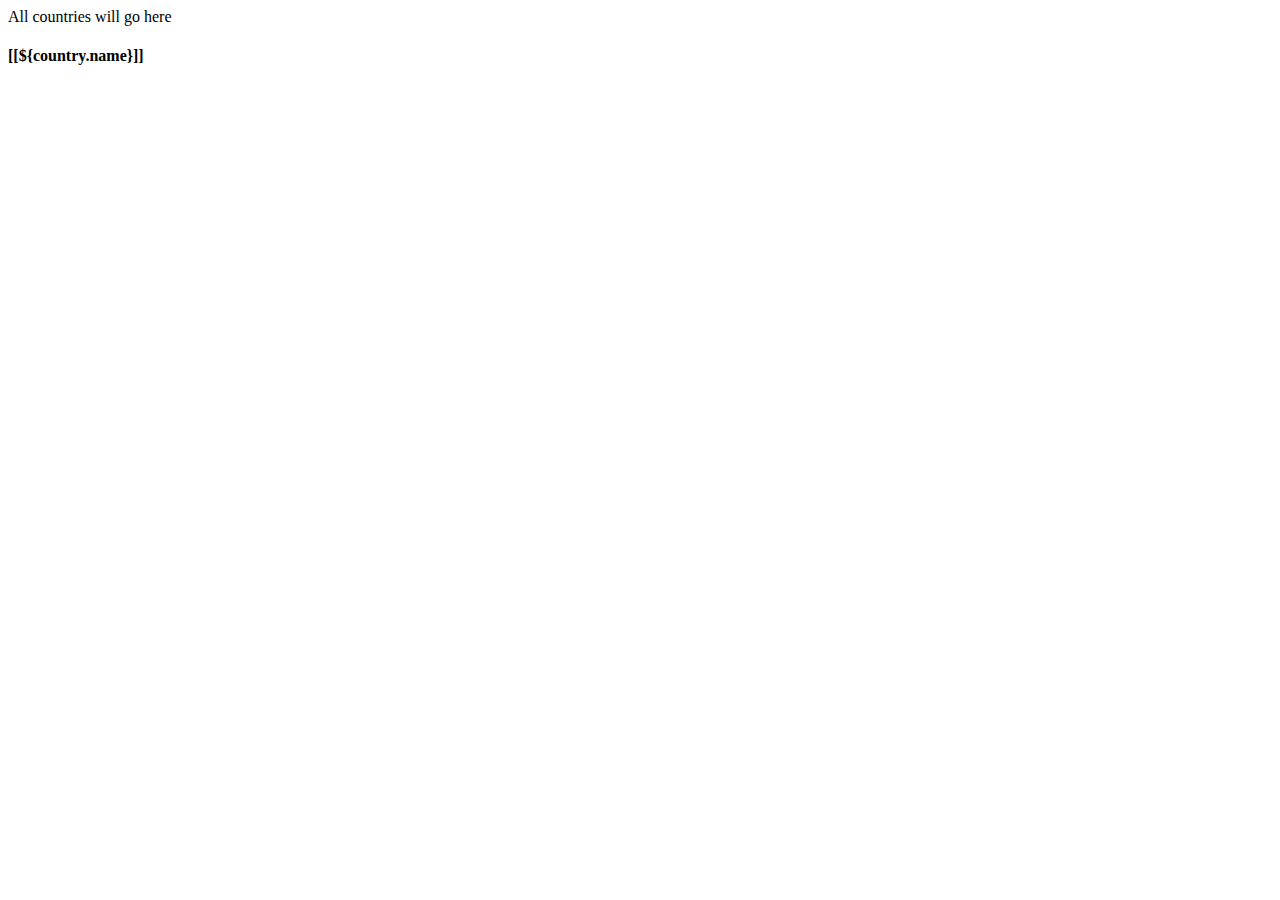
==== src/main/resources/templates/countries.html @ 25040787 "Not functional" ====
<!DOCTYPE html>
<html xmlns:th="http://thymeleaf.org">
<head>
	<!-- <meta name="_csrf" th:content="${_csrf.token}"/>
	<meta name="_csrf_header" th:content="${_csrf.headerName}"/> -->
	<script type="text/javascript" src="/js/countries.js"></script>
	<!-- <link rel="stylesheet" type="text/css" href="countries.css"/> -->
	<meta charset="UTF-8">
	<title>All Countries</title>
</head>
<body>
	<span>All countries will go here</span>
	<div th:each="country:${countries}">
		<span th:text="country.countryName"></span>
	</div>
	<div class="countries">
		<div class="single-country-container" th:each="country : ${countries}">
			<h4 class="country-name">[[${country.name}]]</h4>
		</div>
		
	</div>
</body>
</html>
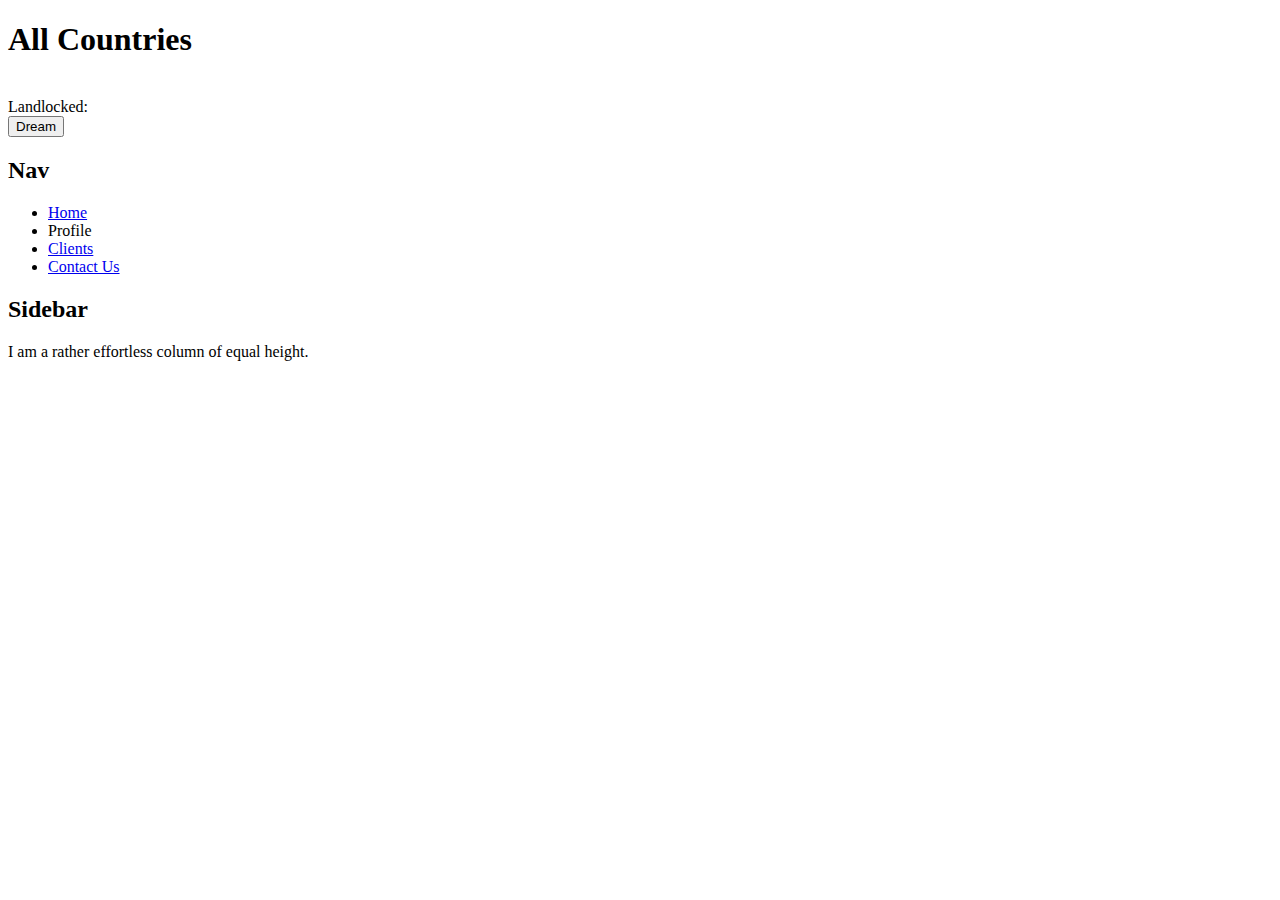
==== commit d6281592: "CRUD fully working" ====
--- a/src/main/resources/templates/countries.html
+++ b/src/main/resources/templates/countries.html
@@ -1,23 +1,60 @@
 <!DOCTYPE html>
 <html xmlns:th="http://thymeleaf.org">
+
 <head>
 	<!-- <meta name="_csrf" th:content="${_csrf.token}"/>
 	<meta name="_csrf_header" th:content="${_csrf.headerName}"/> -->
-	<script type="text/javascript" src="/js/countries.js"></script>
-	<!-- <link rel="stylesheet" type="text/css" href="countries.css"/> -->
+	<!-- <script type="text/javascript" src="/js/countries.js"></script> -->
+	<link rel="stylesheet" type="text/css" href="/css/countries.css" />
 	<meta charset="UTF-8">
 	<title>All Countries</title>
 </head>
+
 <body>
-	<span>All countries will go here</span>
-	<div th:each="country:${countries}">
-		<span th:text="country.countryName"></span>
-	</div>
-	<div class="countries">
-		<div class="single-country-container" th:each="country : ${countries}">
-			<h4 class="country-name">[[${country.name}]]</h4>
-		</div>
-		
+	<div class="page-wrap">
+
+		<section class="main-content">
+			<h1>All Countries</h1>
+			<div class="countries">
+				<div class="single-country" th:each="c: ${countries}">
+					<img class="country-flag" th:src="${c.flagImg.svg}">
+					<a th:href="@{/country/{countryId} (countryId = ${c.id})}">
+						<div th:text="${c.name.common}"></div>
+					</a>
+					<!-- <div th:text="${c.name.official}"></div> -->
+					<div th:text="|Region: ${c.region}|"></div>
+					<div th:text="|Population: ${c.population}|"></div>
+					<!-- Ternary Operator for if landlocked
+			
+				If landlocked is true then display Yes, else display No -->
+					<div>Landlocked: <div th:text="${c.landlocked} ? 'Yes' : 'No'"></div>
+					</div>
+					<!-- <div class="flag-emoji" th:text="${c.flag}"></div> -->
+					<div>
+						<form th:action="@{/country/{countryId} (countryId=${c.id})}" method="post">
+							<input type="submit" value="Dream">
+						</form>
+					</div>
+				</div>
+			</div>
+		</section>
+
+		<nav class="main-nav">
+			<h2>Nav</h2>
+			<ul>
+				<li><a href="/home">Home</a></li>
+				<li><a th:href="@{/user/{userId} (userId=${user.id})}">Profile</a></li>
+				<li><a href="#">Clients</a></li>
+				<li><a href="#">Contact Us</a></li>
+			</ul>
+		</nav>
+
+		<aside class="main-sidebar">
+			<h2>Sidebar</h2>
+			<p>I am a rather effortless column of equal height.</p>
+		</aside>
+
 	</div>
 </body>
+
 </html>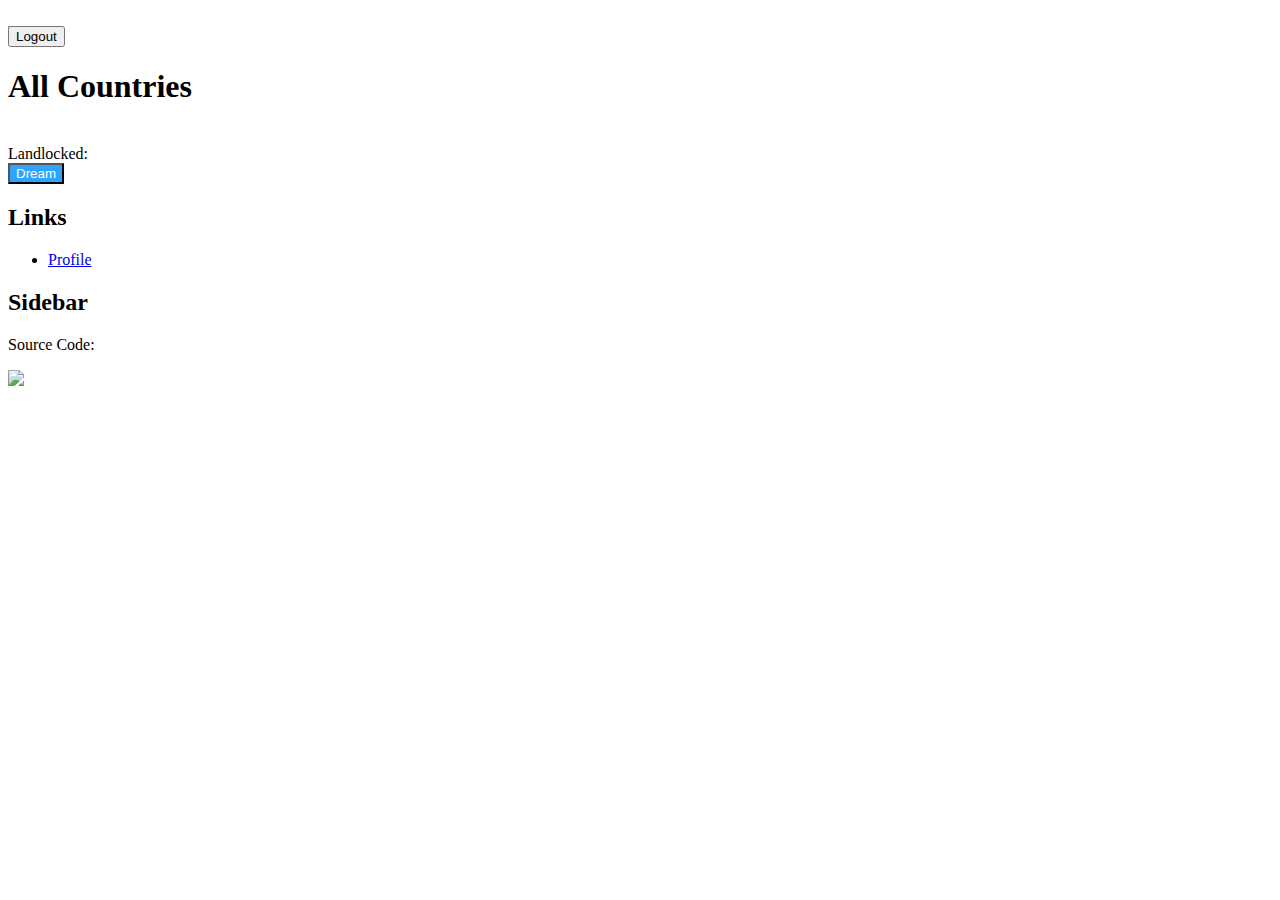
==== commit a443d27e: "v1 final" ====
--- a/src/main/resources/templates/countries.html
+++ b/src/main/resources/templates/countries.html
@@ -11,6 +11,14 @@
 </head>
 
 <body>
+	<img src="/images/earth.png" style="width:40px; margin-bottom:-20px; z-index: 1;">
+	<div class="logout">
+		<div style="flex-grow: 1;"></div>
+		<form method="post" action="/logout">
+			<button type="submit">Logout</button>
+		</form>
+	</div>
+
 	<div class="page-wrap">
 
 		<section class="main-content">
@@ -32,7 +40,7 @@
 					<!-- <div class="flag-emoji" th:text="${c.flag}"></div> -->
 					<div>
 						<form th:action="@{/country/{countryId} (countryId=${c.id})}" method="post">
-							<input type="submit" value="Dream">
+							<input type="submit" id="dream-button" value="Dream" style="color: white; background-color: #2da4ff;">
 						</form>
 					</div>
 				</div>
@@ -40,18 +48,17 @@
 		</section>
 
 		<nav class="main-nav">
-			<h2>Nav</h2>
+			<h2>Links</h2>
 			<ul>
-				<li><a href="/home">Home</a></li>
-				<li><a th:href="@{/user/{userId} (userId=${user.id})}">Profile</a></li>
-				<li><a href="#">Clients</a></li>
-				<li><a href="#">Contact Us</a></li>
+				<li><a href="/user">Profile</a></li>
 			</ul>
 		</nav>
 
 		<aside class="main-sidebar">
 			<h2>Sidebar</h2>
-			<p>I am a rather effortless column of equal height.</p>
+			<div class="github-link">
+				<p style="margin-right: 5px;">Source Code:</p><a href="https://github.com/Tymiceli/TravelDreams-FullStackProject.git"><img id="github-icon" src="/images/github-icon.png"></a>
+				</div>
 		</aside>
 
 	</div>
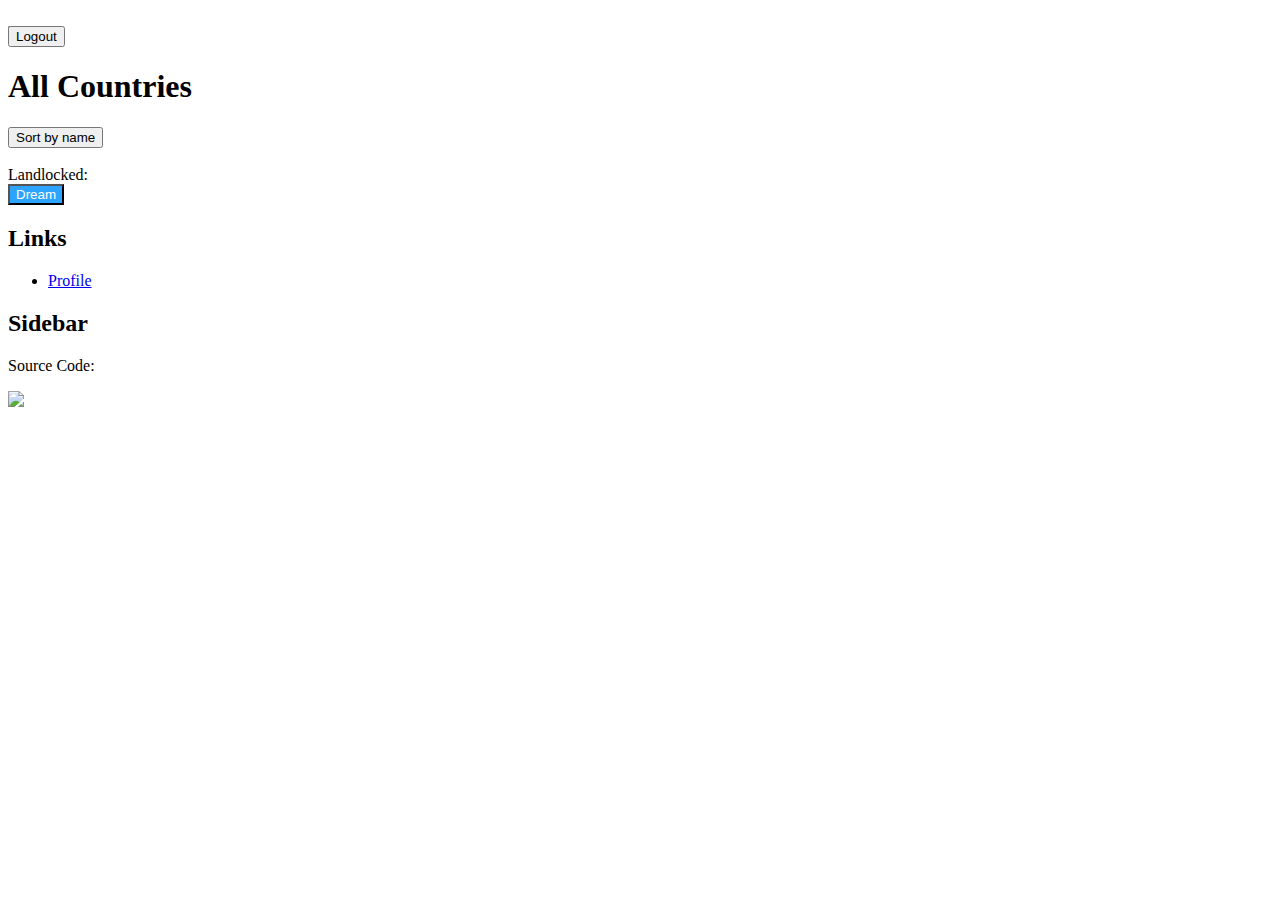
==== commit ab8f2ad9: "sort countries feature, not fully implemented" ====
--- a/src/main/resources/templates/countries.html
+++ b/src/main/resources/templates/countries.html
@@ -23,6 +23,7 @@
 
 		<section class="main-content">
 			<h1>All Countries</h1>
+			<button id="sortBtn">Sort by name</button>
 			<div class="countries">
 				<div class="single-country" th:each="c: ${countries}">
 					<img class="country-flag" th:src="${c.flagImg.svg}">
@@ -62,6 +63,33 @@
 		</aside>
 
 	</div>
+	<script>
+		const sortButton = document.querySelector('#sortBtn')
+
+		
+		async function sortCountries() {
+
+			// fetches country objects []
+			let response = await fetch('/sort-countries-by-name')
+			console.log(resonse.json)
+			// turns array into json
+			let data = await response.json
+
+			// Sorting the list of user objects
+			let sortedList = data.sort((a,b) => a.name.common > b.name.common)
+			console.log(sortedList)
+
+			// let response2 = await fetch('/display-sorted-countries', {
+			// 	method: 'POST', 
+			// 	headers: {
+			// 		'Content-Type': 'application/JSON'
+			// 	},
+			// 	body: JSON.stringify(sortedList)
+			// })
+			// console.log(response2.json)
+		}
+		sortButton.addEventListener('click', sortCountries)
+	</script>
 </body>
 
 </html>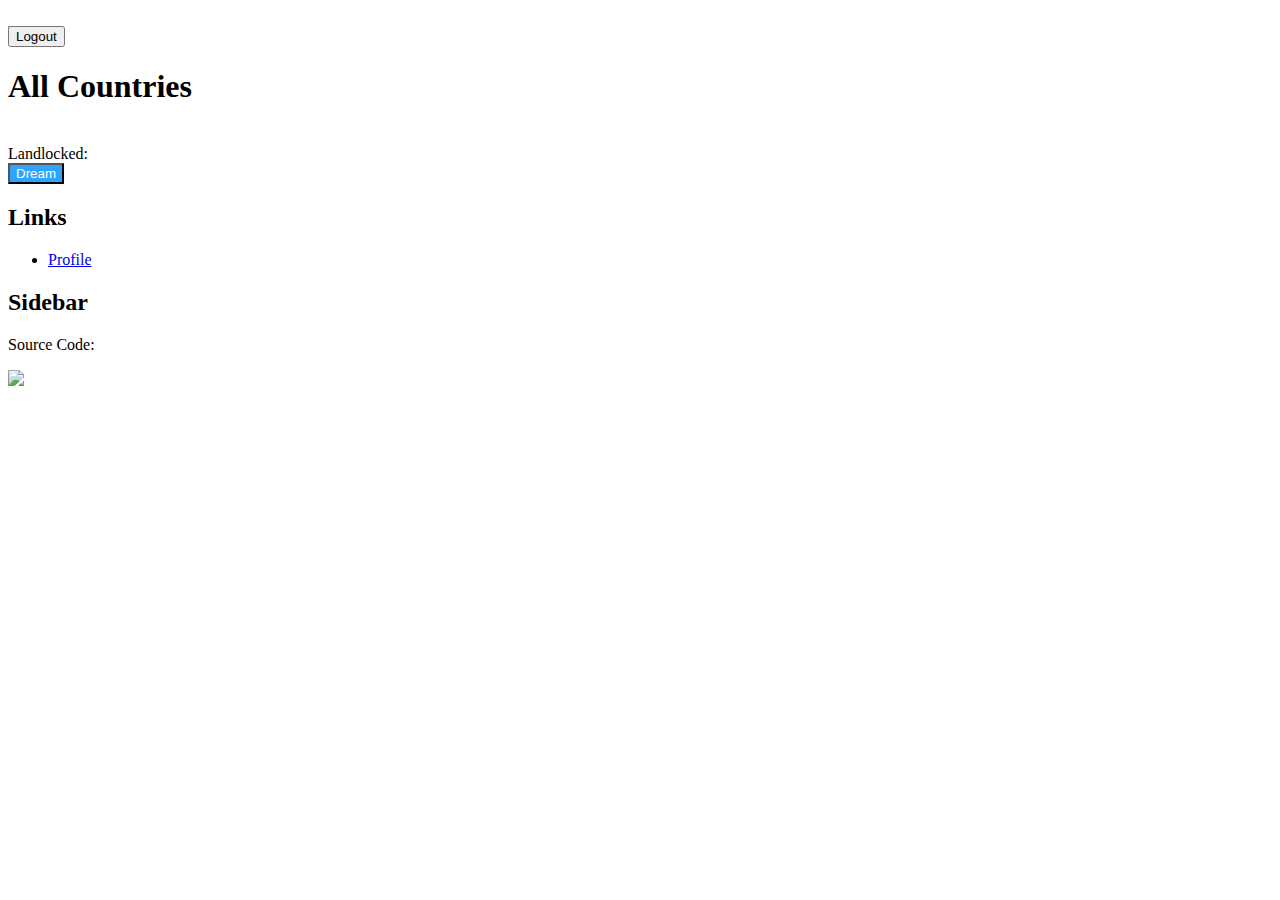
==== commit d6dc0f9c: "features coming soon" ====
--- a/src/main/resources/templates/countries.html
+++ b/src/main/resources/templates/countries.html
@@ -23,7 +23,7 @@
 
 		<section class="main-content">
 			<h1>All Countries</h1>
-			<button id="sortBtn">Sort by name</button>
+			<!-- <button id="sortBtn">Sort by name</button> -->
 			<div class="countries">
 				<div class="single-country" th:each="c: ${countries}">
 					<img class="country-flag" th:src="${c.flagImg.svg}">
